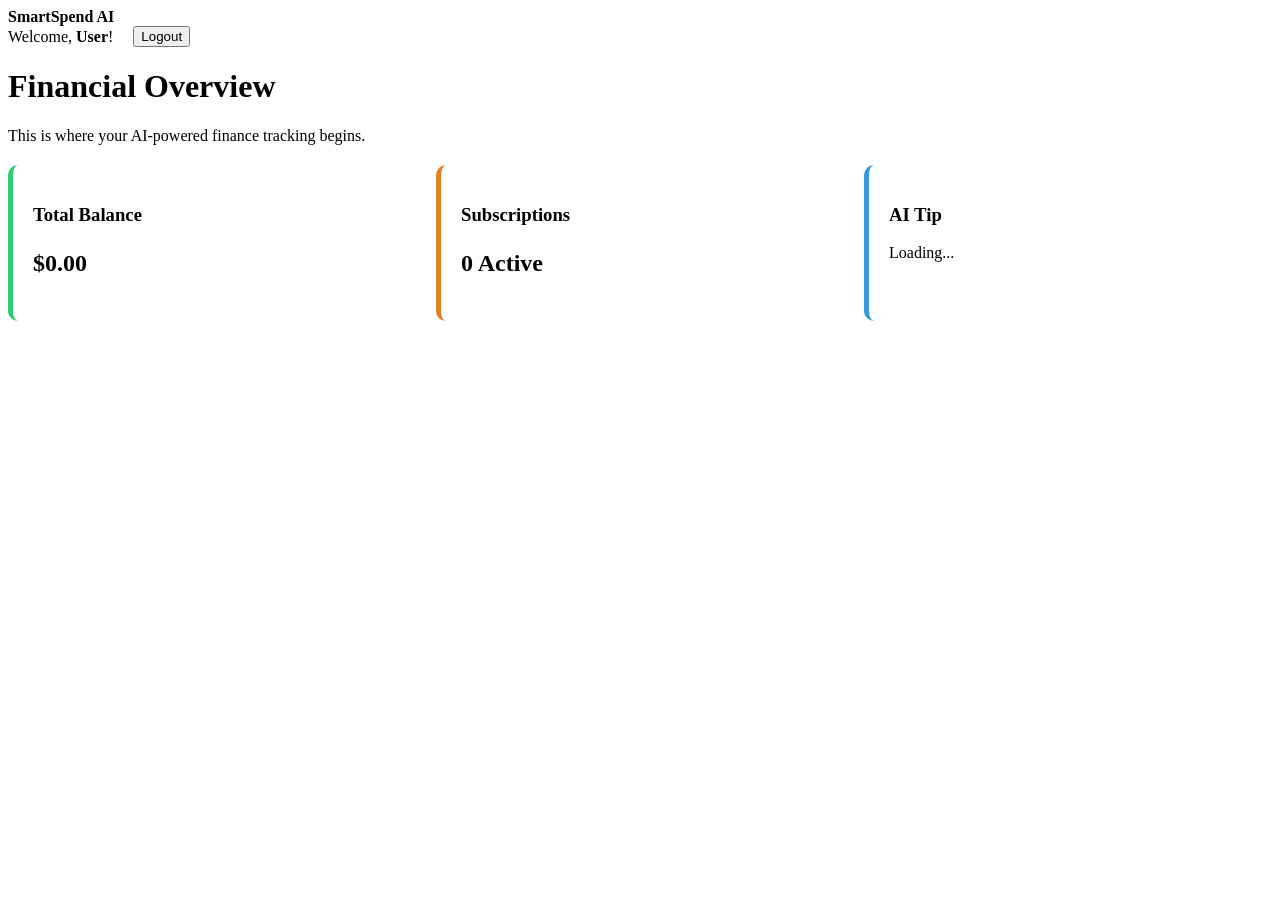
==== src/main/resources/templates/dashboard.html @ b106e607 "First commit" ====
<!DOCTYPE html>
<html xmlns:th="http://www.thymeleaf.org">
<head>
    <title>Dashboard - SmartSpend</title>
    <link rel="stylesheet" th:href="@{/css/style.css}">
</head>
<body>

    <nav class="navbar-custom">
        <div>
            <strong>SmartSpend AI</strong>
        </div>
        <div style="display: flex; align-items: center; gap: 20px;">
            <span>Welcome, <span th:text="${#authentication.name}" style="font-weight: bold;">User</span>!</span>
            
            <form th:action="@{/logout}" method="post" style="margin: 0;">
                <button type="submit" class="btn-logout">Logout</button>
            </form>
        </div>
    </nav>

    <div class="content-area">
        <h1>Financial Overview</h1>
        <p>This is where your AI-powered finance tracking begins.</p>
        
        <div style="display: grid; grid-template-columns: 1fr 1fr 1fr; gap: 20px; margin-top: 20px;">
            <div style="background: white; padding: 20px; border-radius: 10px; border-left: 5px solid #2ecc71;">
                <h3>Total Balance</h3>
                <p style="font-size: 24px; font-weight: bold;">$0.00</p>
            </div>
            <div style="background: white; padding: 20px; border-radius: 10px; border-left: 5px solid #e67e22;">
                <h3>Subscriptions</h3>
                <p style="font-size: 24px; font-weight: bold;">0 Active</p>
            </div>
            <div style="background: white; padding: 20px; border-radius: 10px; border-left: 5px solid #3498db;">
                <h3>AI Tip</h3>
                <p th:text="${aiMessage != null ? aiMessage : 'Upload a statement to get AI advice!'}">Loading...</p>
            </div>
        </div>
    </div>

</body>
</html>
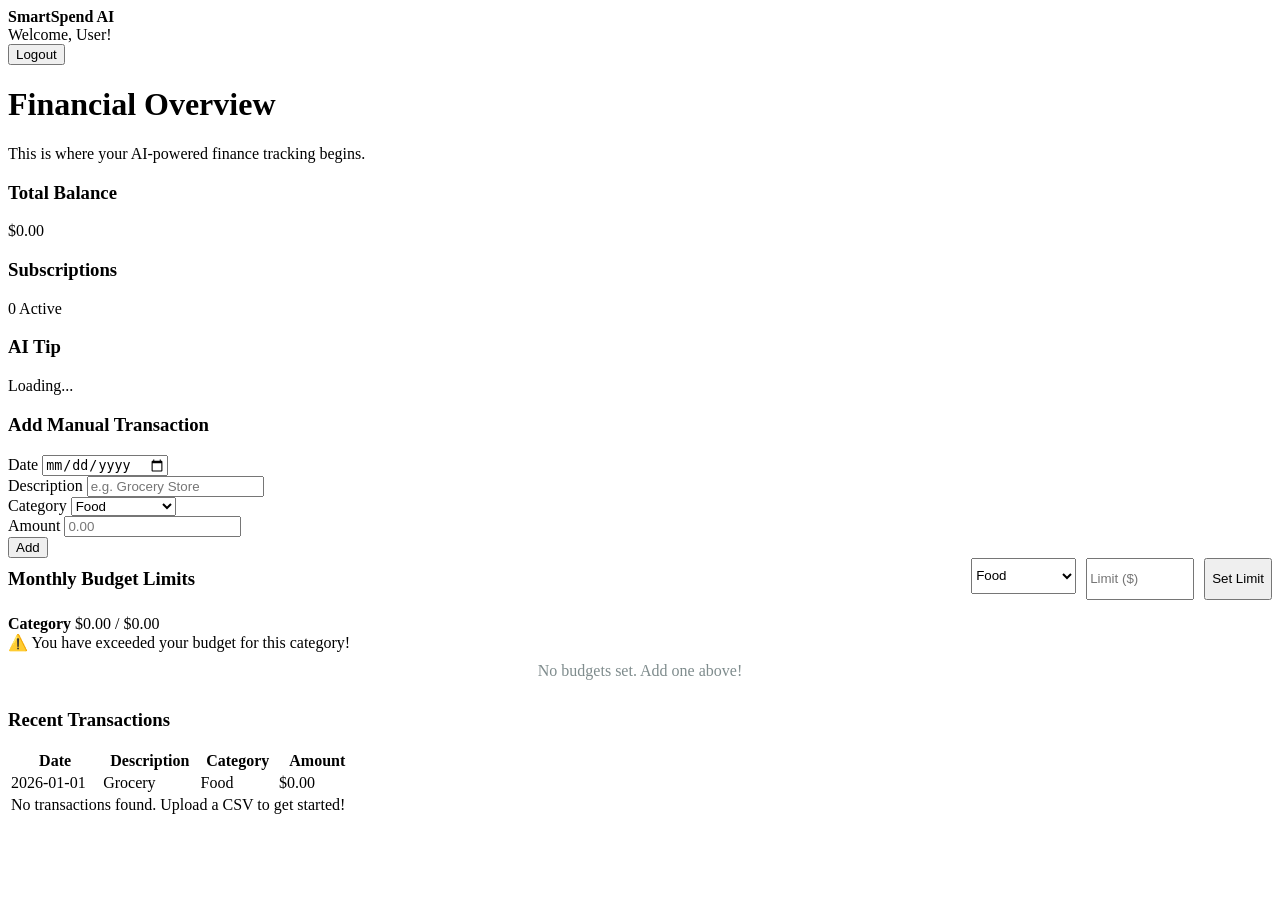
==== commit 19859e50: "dashboard new features: budget and transactions" ====
--- a/src/main/resources/templates/dashboard.html
+++ b/src/main/resources/templates/dashboard.html
@@ -10,10 +10,10 @@
         <div>
             <strong>SmartSpend AI</strong>
         </div>
-        <div style="display: flex; align-items: center; gap: 20px;">
-            <span>Welcome, <span th:text="${#authentication.name}" style="font-weight: bold;">User</span>!</span>
+        <div class="navbar-user-info">
+            <span>Welcome, <span th:text="${#authentication.name}" class="user-name">User</span>!</span>
             
-            <form th:action="@{/logout}" method="post" style="margin: 0;">
+            <form th:action="@{/logout}" method="post" class="logout-form">
                 <button type="submit" class="btn-logout">Logout</button>
             </form>
         </div>
@@ -23,19 +23,122 @@
         <h1>Financial Overview</h1>
         <p>This is where your AI-powered finance tracking begins.</p>
         
-        <div style="display: grid; grid-template-columns: 1fr 1fr 1fr; gap: 20px; margin-top: 20px;">
-            <div style="background: white; padding: 20px; border-radius: 10px; border-left: 5px solid #2ecc71;">
+        <div class="overview-cards">
+            <div class="overview-card balance">
                 <h3>Total Balance</h3>
-                <p style="font-size: 24px; font-weight: bold;">$0.00</p>
+                <p class="overview-value">$<span th:text="${totalBalance != null ? totalBalance : '0.00'}">0.00</span></p>
             </div>
-            <div style="background: white; padding: 20px; border-radius: 10px; border-left: 5px solid #e67e22;">
+            <div class="overview-card subscriptions">
                 <h3>Subscriptions</h3>
-                <p style="font-size: 24px; font-weight: bold;">0 Active</p>
+                <p class="overview-value"><span th:text="${subscriptionCount != null ? subscriptionCount : '0'}">0</span> Active</p>
             </div>
-            <div style="background: white; padding: 20px; border-radius: 10px; border-left: 5px solid #3498db;">
+            <div class="overview-card ai-tip">
                 <h3>AI Tip</h3>
                 <p th:text="${aiMessage != null ? aiMessage : 'Upload a statement to get AI advice!'}">Loading...</p>
             </div>
+        </div>
+
+        <div class="add-transaction-section">
+            <h3>Add Manual Transaction</h3>
+            <form th:action="@{/addTransaction}" method="post" class="transaction-form">
+                <div class="form-row">
+                    <div class="form-group-inline">
+                        <label>Date</label>
+                        <input type="date" name="date" required class="form-control">
+                    </div>
+                    <div class="form-group-inline">
+                        <label>Description</label>
+                        <input type="text" name="description" placeholder="e.g. Grocery Store" required class="form-control">
+                    </div>
+                    <div class="form-group-inline">
+                        <label>Category</label>
+                        <select name="category" class="form-control">
+                            <option value="Food">Food</option>
+                            <option value="Transport">Transport</option>
+                            <option value="Entertainment">Entertainment</option>
+                            <option value="Utilities">Utilities</option>
+                            <option value="Subscriptions">Subscriptions</option>
+                            <option value="Income">Income</option>
+                        </select>
+                    </div>
+                    <div class="form-group-inline">
+                        <label>Amount</label>
+                        <input type="number" step="0.01" min="0" name="amount" placeholder="0.00" required class="form-control">
+                    </div>
+                    <div class="form-group-inline btn-container">
+                        <button type="submit" class="btn-primary">Add</button>
+                    </div>
+                </div>
+            </form>
+        </div>
+
+        <div class="budget-section">
+            <div style="display: flex; justify-content: space-between; align-items: center; margin-bottom: 15px;">
+                <h3 style="margin: 0;">Monthly Budget Limits</h3>
+                <form th:action="@{/addBudget}" method="post" style="display: flex; gap: 10px;">
+                    <select name="category" class="form-control" style="width: auto; height: 36px; margin: 0;">
+                        <option value="Food">Food</option>
+                        <option value="Transport">Transport</option>
+                        <option value="Entertainment">Entertainment</option>
+                        <option value="Utilities">Utilities</option>
+                        <option value="Subscriptions">Subscriptions</option>
+                    </select>
+                    <input type="number" step="0.01" min="0" name="limitAmount" placeholder="Limit ($)" required class="form-control" style="width: 100px; height: 36px; margin: 0;">
+                    <button type="submit" class="btn-primary" style="width: auto;">Set Limit</button>
+                </form>
+            </div>
+            
+            <div class="budget-grid" th:if="${not #lists.isEmpty(budgets)}">
+                <div class="budget-card" th:each="budget : ${budgets}">
+                    <div class="budget-header">
+                        <strong th:text="${budget.category}">Category</strong>
+                        <span>
+                            $<span th:text="${budget.amountSpent}">0.00</span> / $<span th:text="${budget.limitAmount}">0.00</span>
+                        </span>
+                    </div>
+                    <div class="progress-bar-container">
+                        <div class="progress-bar-fill" 
+                             th:style="'width: ' + ${budget.percentage} + '%;'"
+                             th:classappend="${budget.isOverBudget} ? 'danger' : (${budget.percentage} > 80 ? 'warning' : 'safe')">
+                        </div>
+                    </div>
+                    <div class="budget-alert" th:if="${budget.isOverBudget}">
+                        ⚠️ You have exceeded your budget for this category!
+                    </div>
+                </div>
+            </div>
+            <div th:if="${#lists.isEmpty(budgets)}" style="text-align: center; color: #7f8c8d; padding: 10px;">
+                No budgets set. Add one above!
+            </div>
+        </div>
+
+        <div class="transactions-section">
+            <h3>Recent Transactions</h3>
+            <table class="transactions-table">
+                <thead>
+                    <tr>
+                        <th>Date</th>
+                        <th>Description</th>
+                        <th>Category</th>
+                        <th style="text-align: right;">Amount</th>
+                    </tr>
+                </thead>
+                <tbody>
+                    <tr th:each="transaction : ${transactions}">
+                        <td th:text="${transaction.transactionDate}">2026-01-01</td>
+                        <td th:text="${transaction.description}">Grocery</td>
+                        <td>
+                            <span th:text="${transaction.category}" class="category-tag">Food</span>
+                        </td>
+                        <td class="transaction-amount"
+                            th:classappend="${transaction.amount < 0 ? 'negative' : 'positive'}"
+                            th:text="'$' + ${transaction.amount}">$0.00</td>
+                    </tr>
+                    <tr th:if="${#lists.isEmpty(transactions)}">
+                        <td colspan="4" class="no-transactions-message">No transactions found. Upload a CSV to get started!</td>
+                    </tr>
+                </tbody>
+            </table>
         </div>
     </div>
 
